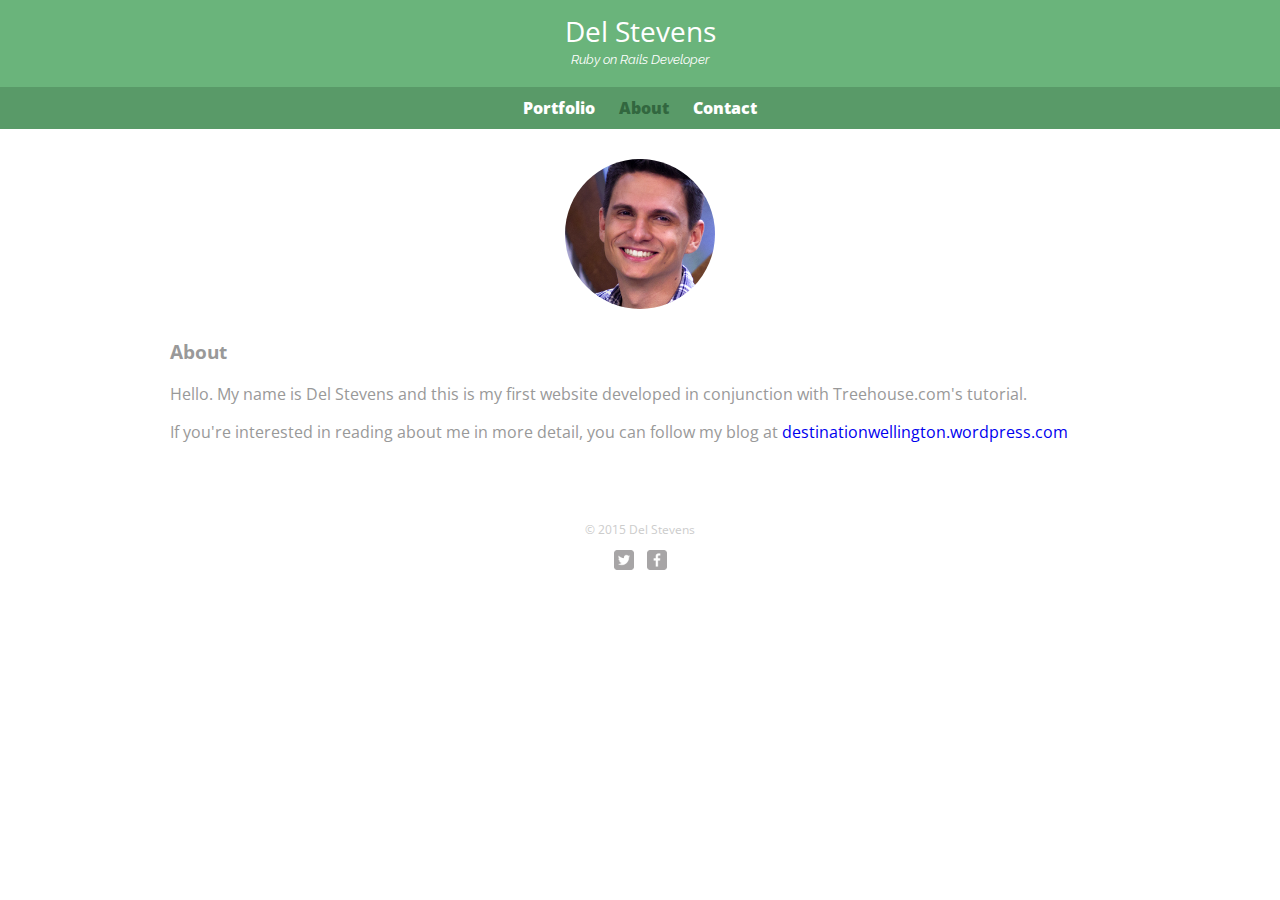
==== about.html @ 6cfb3942 "mobile finished" ====
<!DOCTYPE html>
<html
	<head>
		<meta charset="utf-8">
		<title>Del Stevens | wannabe coding Ninja</title>
		<link rel="stylesheet" href="css/normalize.css">
		<link href='http://fonts.googleapis.com/css?family=Raleway:400,300|Open+Sans:400,800,400italic,700,700italic' rel='stylesheet' type='text/css'>
		<link rel="stylesheet" href="css/main.css">
		
	</head>
	<body>
		<header>
			<a href="index.html" id="logo">
				<h1>Del Stevens</h1>
				<h2>Ruby on Rails Developer</h2>
			</a>
			<nav> 
				<ul> 
					<li><a href="index.html">Portfolio</a></li>
					<li><a href="about.html" class="selected">About</a></li>
					<li><a href="contact.html">Contact</a></li>
				</ul>
			</nav>
		</header>
		<div id="wrapper">
			<section>
				<img src="img/nick.jpg" alt="Photograph of Nick Pettitt" class="profile-photo">
				<h3>About</h3>
				<p>Hello.  My name is Del Stevens and this is my first website developed in conjunction with Treehouse.com's tutorial.</p>
				<p>If you're interested in reading about me in more detail, you can follow my blog at <a href="http://destinationwellington.wordpress.com">destinationwellington.wordpress.com</a></p>
			</section>
			<footer>
				<p>&copy; 2015 Del Stevens</p>
				<a href="http://destinationwellington.wordpress.com">
					<img src="img/twitter-wrap.png" alt="Connect via Twitter" class="social-icon">
					<img src="img/facebook-wrap.png" alt="Connect via Facebook" class="social-icon">
				</a>
			</footer>
		</div>
	</body>
</html>
---- css/main.css ----
/************
GENERAL Definitions
*************/

/* Site Body */
body {
	background-color:#fff;
	color:#999;
	font-family: 'Open Sans', sans-serif;
	
}

#wrapper {
	max-width: 940px;
	margin:0 auto;
	padding: 0 5%;
	background-color : #ffffff;
}

a {text-decoration: none;}


img {
	max-width: 100%;
}

h3 {
	margin: 0,0,1em,0;

}

/****************
Header definitions - Green
*****************/

header{
	background-color: #6ab47b;
	border-color: #599a68;
	float:left;
	margin: 0 0 30px 0;
	padding: 5px 0 0 0;
	width:100%;
}

/* logo definition */
#logo {
	text-align:  center;
	margin:0;
}

h1 {
	font-family: 'Open Sans', sans-serif;
	margin: 15px 0;
	font-size: 1.75em;
	font-weight: normal;
	line-height: 0.8em;
}

h2 {
	font-family: 'Raleway', sans-serif;
	font-size: 0.8em;
	margin: -5px 0 0;
	font-weight: normal;
	margin: 15px, 0;
	font-style: italic;
}

/***********************************
NAVIGATION
************************************/

nav {
	text-align: center;
	padding: 10px 0;
	margin: 20px 0 0;
}

nav ul {
	list-style: none;
	margin: 0 10px;
	padding:0;
}

nav li {
	display: inline-block;
}

nav a {
	font-weight:800;
	padding:15px 10px;
}


/**************************************
FOOTER
***************************************/
footer {
	font-size:0.75em;
	text-align: center;
	clear: both;
	padding-top:50px;
	color:#ccc;
}

.social-icon {
	width:20px;
	height:20px;
	margin: 0 5px;
}

/********************

COLORS

*********************/

/* headline colors  */
h1, h2 {
	color: #fff;
}

nav {background-color: #599a68;
}

nav a, nav a:visited{
	color: #fff;
}

nav a.selected, nav a:hover{
	color: #32673f;
}

/************************************
Gallery Definitions - Portfolio page
************************************/

#gallery {
	margin: 0;
	padding: 0;
	list-style: none;
}

#gallery li {
	float: left;
	width: 45%;
	margin: 2.5%;
	background-color: #f5f5f5;
	color: #bdc3c7;
}



#gallery li a p {
	margin:0;
	padding: 5%;
	font-size: 0.75em;
	color: #bdc3c7;
}


/*********************************
Page About
*********************************/

.profile-photo {
	display:block;
	max-width: 150px;
	margin: 0 auto 30px;
	border-radius: 100%;
}

/****************************
Page Contact 
****************************/
.contact-info{
	list-style: none;
	padding:0;
	margin:0;
	font-size: 0.9em;
}

.contact-info a{
	display: block;
	min-height:20px;
	background-repeat:no-repeat;
	background-size: 20px 20px;
	padding:0 0 0 25px;
	margin:0 0 10px;
	font-size: 0.75em;
	font-weight: 100;
}

.contact-info a, .contact-info a:visited, .contact-info a:active {
	color:green;
}

.contact-info a:hover {
	color:blue;
}

.contact-info li.phone a{
	background-image: url('../img/phone.png');

}

.contact-info li.mail a{
	background-image: url('../img/mail.png');
	
}
.contact-info li.twitter a{
	background-image: url('../img/twitter.png');
	
}
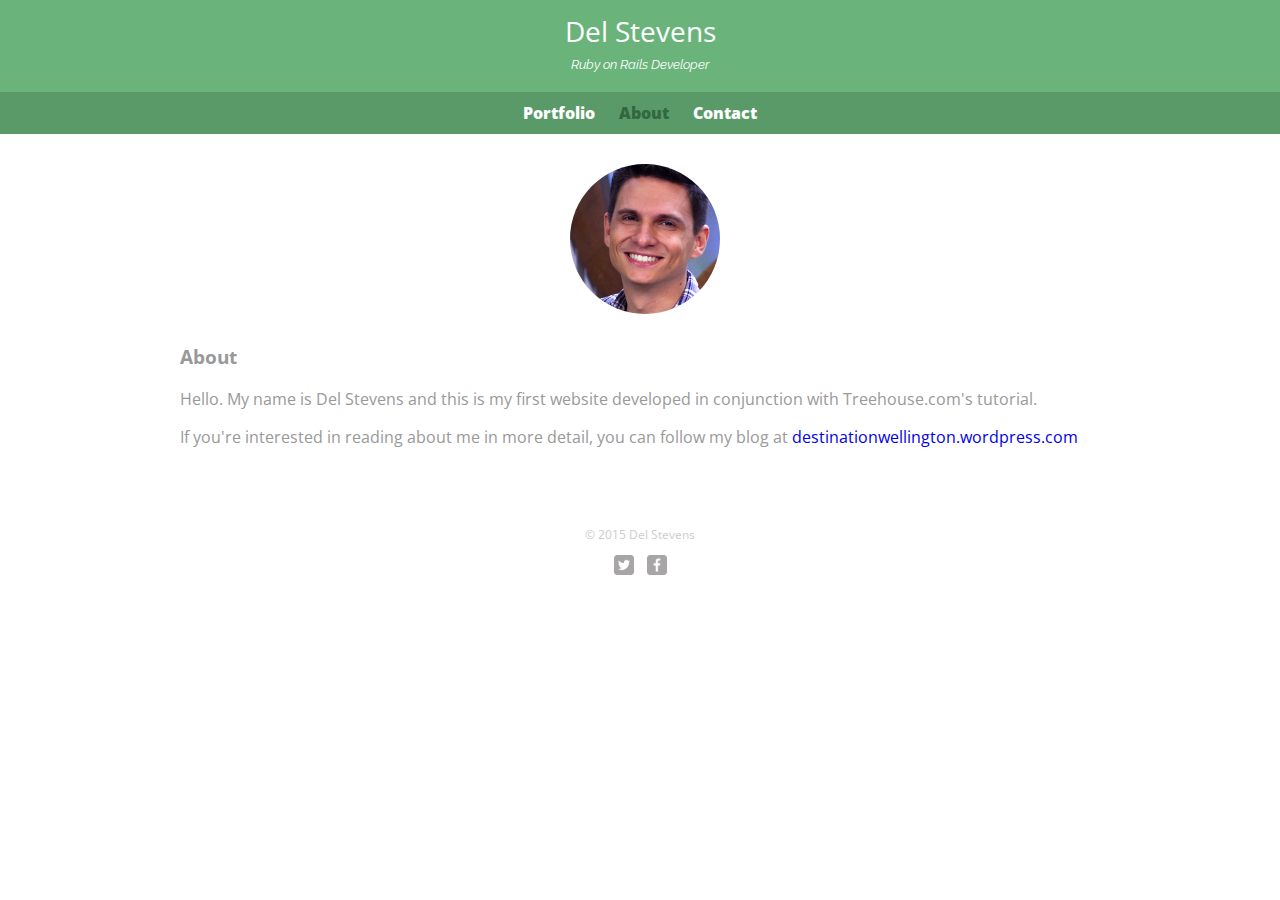
==== commit b4588ad8: "1300 wedensday" ====
--- a/about.html
+++ b/about.html
@@ -6,6 +6,8 @@
 		<link rel="stylesheet" href="css/normalize.css">
 		<link href='http://fonts.googleapis.com/css?family=Raleway:400,300|Open+Sans:400,800,400italic,700,700italic' rel='stylesheet' type='text/css'>
 		<link rel="stylesheet" href="css/main.css">
+		<link rel="stylesheet" href="css/responsive.css">
+		<meta name="viewport" content="width=device-width, initial-scale=1.0">
 		
 	</head>
 	<body>
--- a/css/main.css
+++ b/css/main.css
@@ -26,10 +26,12 @@
 }
 
 h3 {
-	margin: 0,0,1em,0;
-
-}
-
+	margin: 0 0 1em 0;
+}
+
+section {
+	padding-left:10px;
+}
 /****************
 Header definitions - Green
 *****************/
@@ -62,7 +64,7 @@
 	font-size: 0.8em;
 	margin: -5px 0 0;
 	font-weight: normal;
-	margin: 15px, 0;
+	margin: 15px 0;
 	font-style: italic;
 }
 
@@ -170,6 +172,8 @@
 	border-radius: 100%;
 }
 
+
+
 /****************************
 Page Contact 
 ****************************/
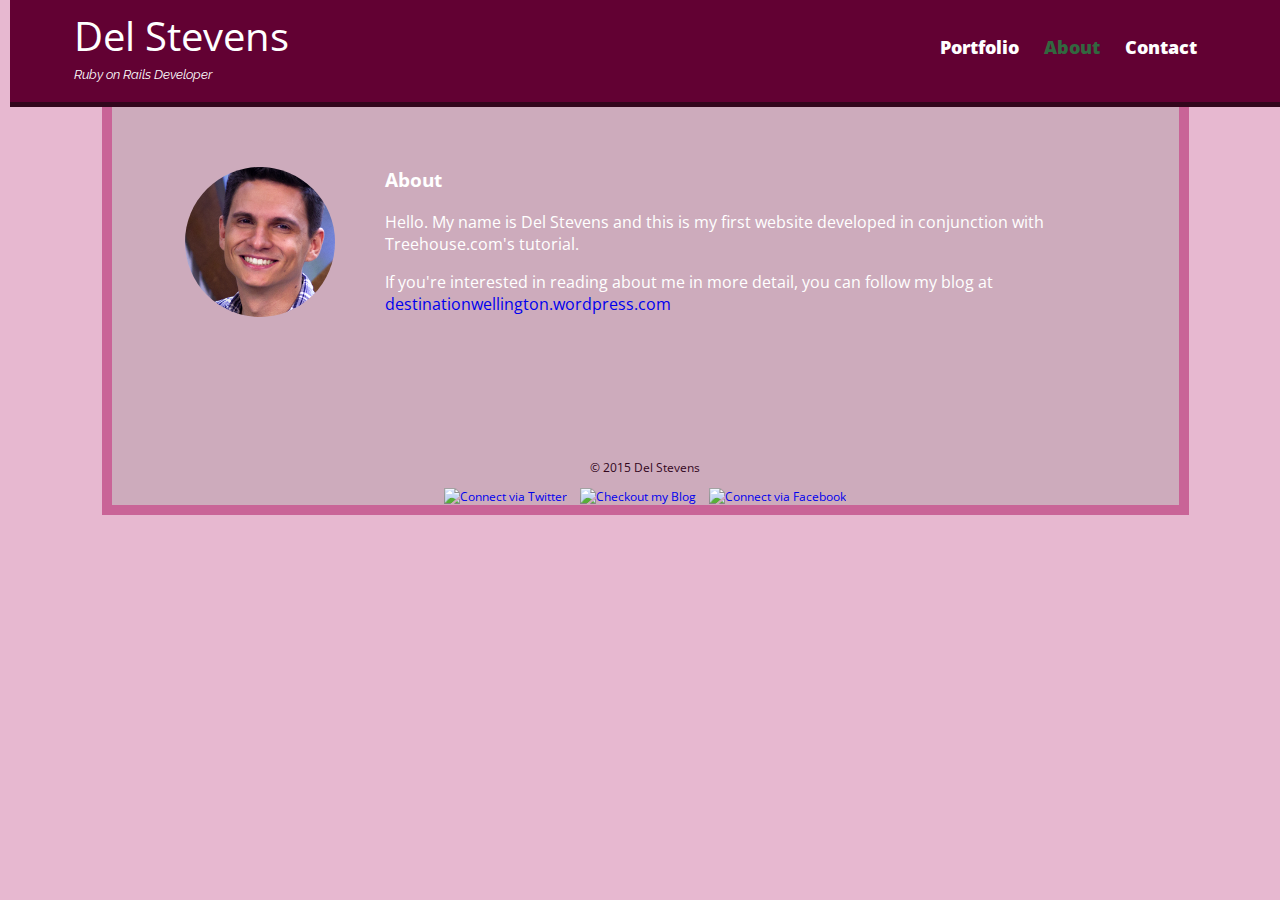
==== commit ae65fff6: "colour changes 20 May" ====
--- a/about.html
+++ b/about.html
@@ -33,9 +33,14 @@
 			</section>
 			<footer>
 				<p>&copy; 2015 Del Stevens</p>
+				<a href="http://twitter.com/intent/tweet?screen_name=delstevens">
+					<img src="images/twitter.png" alt="Connect via Twitter" class="social-icon">
+				</a>
 				<a href="http://destinationwellington.wordpress.com">
-					<img src="img/twitter-wrap.png" alt="Connect via Twitter" class="social-icon">
-					<img src="img/facebook-wrap.png" alt="Connect via Facebook" class="social-icon">
+					<img src="images/blog.png" alt="Checkout my Blog" class="social-icon">
+				</a>
+				<a href="https://www.facebook.com/del.stevens.16">
+					<img src="images/facebook.png" alt="Connect via Facebook" class="social-icon">
 				</a>
 			</footer>
 		</div>
--- a/css/main.css
+++ b/css/main.css
@@ -5,17 +5,22 @@
 
 /* Site Body */
 body {
-	background-color:#fff;
-	color:#999;
+	background-color:#E7B8D0;
+	color:#fff;
 	font-family: 'Open Sans', sans-serif;
-	
+	padding-left: 10px;	
 }
 
 #wrapper {
 	max-width: 940px;
 	margin:0 auto;
 	padding: 0 5%;
-	background-color : #ffffff;
+	background-color : #CDABBC;
+	border-left-color: #C96497;
+	border-right-color: #C96497;
+	border-bottom-color: #C96497;
+	border-style: solid;
+	border-width:10px;
 }
 
 a {text-decoration: none;}
@@ -31,14 +36,15 @@
 
 section {
 	padding-left:10px;
+	background-color:#CDABBC;
 }
 /****************
 Header definitions - Green
 *****************/
 
 header{
-	background-color: #6ab47b;
-	border-color: #599a68;
+	background-color: #620133;
+	border-color: #C96497;
 	float:left;
 	margin: 0 0 30px 0;
 	padding: 5px 0 0 0;
@@ -102,12 +108,12 @@
 	text-align: center;
 	clear: both;
 	padding-top:50px;
-	color:#ccc;
+	color:#32061C;
 }
 
 .social-icon {
-	width:20px;
-	height:20px;
+	width:40px;
+	height:40px;
 	margin: 0 5px;
 }
 
@@ -122,7 +128,7 @@
 	color: #fff;
 }
 
-nav {background-color: #599a68;
+nav {background-color: #32061C;
 }
 
 nav a, nav a:visited{
@@ -131,6 +137,10 @@
 
 nav a.selected, nav a:hover{
 	color: #32673f;
+}
+
+nav a:hover{
+	background-color: #32061C;
 }
 
 /************************************
@@ -141,13 +151,14 @@
 	margin: 0;
 	padding: 0;
 	list-style: none;
+	background-color: #620133;
 }
 
 #gallery li {
 	float: left;
 	width: 45%;
 	margin: 2.5%;
-	background-color: #f5f5f5;
+	background-color: #620133;
 	color: #bdc3c7;
 }
 
--- a/css/responsive.css
+++ b/css/responsive.css
@@ -0,0 +1,80 @@
+@media screen and (min-width: 480px){
+	/***********************************
+		TWO COLUMN LAYOUT
+	************************************/
+	#primary {
+		width:50%;
+		float:left;
+	}
+
+	#secondary {
+		width:40%;
+		float:right;
+	}
+
+/****************************************
+index.html 3 ELEMENTS SIDE BY caption-side
+*****************************************/
+
+	#gallery li {
+		width:28.3333%;
+	}
+
+	#gallery li:nth-child(4n) {
+		clear: left;
+	}
+	
+/****************************************
+about.html 2 cols
+*****************************************/
+
+	.profile-photo {
+		float: left;
+		margin: 0 50px 80px 0;
+	}
+
+
+}
+
+
+@media screen and (min-width: 660px){
+
+/****************************************
+header adjustments for wide screens
+*****************************************/
+
+	nav {
+		background: none;
+		float:right;
+		font-size:1.125em;
+		margin-right: 5%;
+		text-align: right;
+		width:45%;		
+	}
+
+
+	#logo {
+		float:left;
+		margin-left:5%;
+		text-align: left;
+		width:45%;
+	}
+
+	h1 {
+		font-size: 2.5em;
+	}
+	h2 {
+		font-size: 0.825em;
+		margin-bottom: 20px;
+	}
+
+	header {
+		border-bottom: 5px solid #32061C;
+		margin-bottom: 60px;
+	}
+
+
+}
+
+
+
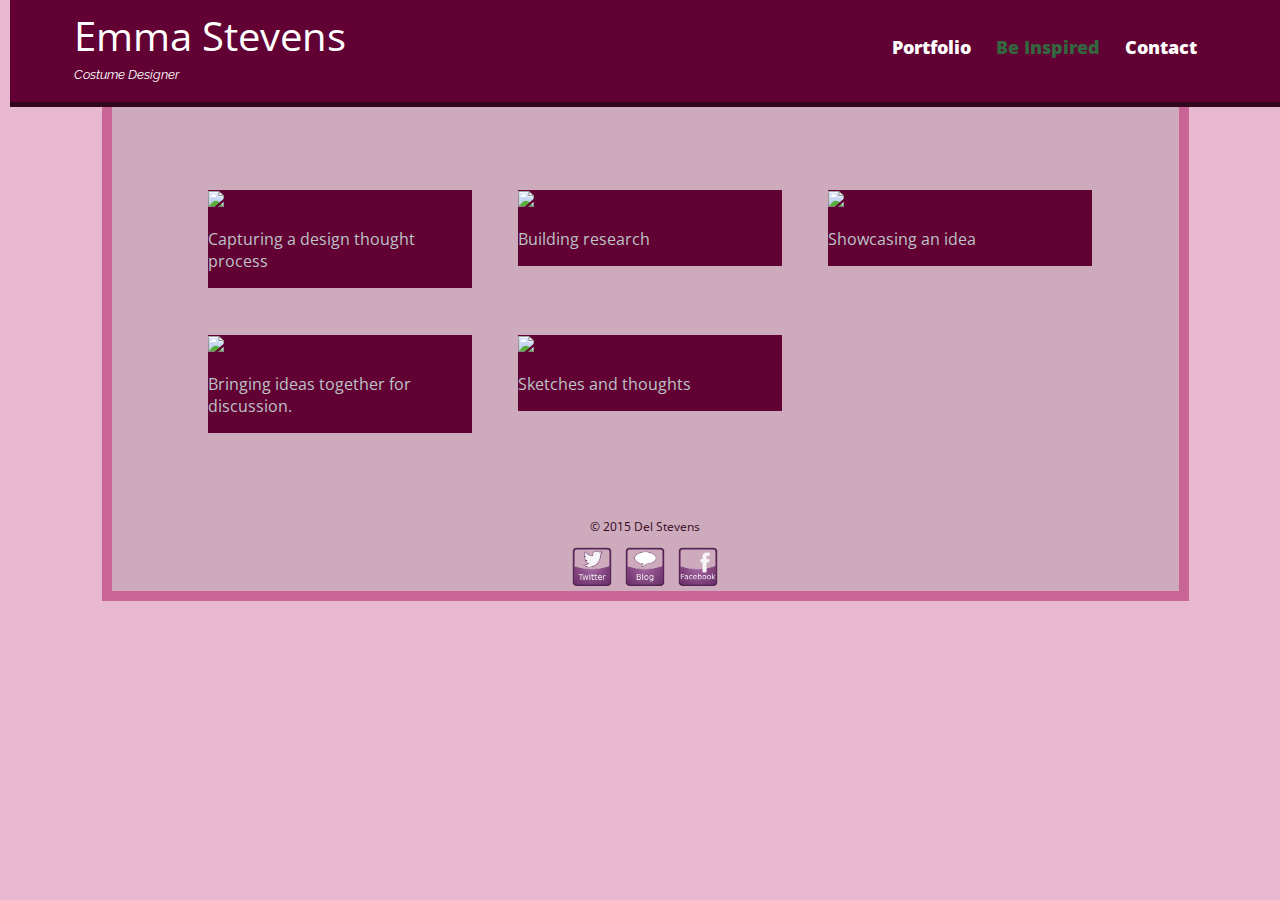
==== commit 94c75942: "updated" ====
--- a/about.html
+++ b/about.html
@@ -1,35 +1,51 @@
 <!DOCTYPE html>
-<html
+<html>
 	<head>
 		<meta charset="utf-8">
-		<title>Del Stevens | wannabe coding Ninja</title>
+		<title>Emma Stevens | Outstanding Outfits</title>
+		<script type="text/javascript" src="http://ajax.googleapis.com/ajax/libs/jquery/1.4.2/jquery.min.js?ver=3.0.1">
+		</script>
 		<link rel="stylesheet" href="css/normalize.css">
 		<link href='http://fonts.googleapis.com/css?family=Raleway:400,300|Open+Sans:400,800,400italic,700,700italic' rel='stylesheet' type='text/css'>
 		<link rel="stylesheet" href="css/main.css">
 		<link rel="stylesheet" href="css/responsive.css">
 		<meta name="viewport" content="width=device-width, initial-scale=1.0">
-		
+
 	</head>
 	<body>
 		<header>
 			<a href="index.html" id="logo">
-				<h1>Del Stevens</h1>
-				<h2>Ruby on Rails Developer</h2>
+				<h1>Emma Stevens</h1>
+				<h2>Costume Designer</h2>
 			</a>
 			<nav> 
 				<ul> 
 					<li><a href="index.html">Portfolio</a></li>
-					<li><a href="about.html" class="selected">About</a></li>
+					<li><a href="about.html" class="selected">Be Inspired</a></li>
 					<li><a href="contact.html">Contact</a></li>
 				</ul>
 			</nav>
 		</header>
 		<div id="wrapper">
 			<section>
-				<img src="img/nick.jpg" alt="Photograph of Nick Pettitt" class="profile-photo">
-				<h3>About</h3>
-				<p>Hello.  My name is Del Stevens and this is my first website developed in conjunction with Treehouse.com's tutorial.</p>
-				<p>If you're interested in reading about me in more detail, you can follow my blog at <a href="http://destinationwellington.wordpress.com">destinationwellington.wordpress.com</a></p>
+				<ul id="gallery">
+					<li><a href="./img/insp1.jpg"><img src="./img/thm_insp1.jpg"></a>
+						<p>Capturing a design thought process</p>
+					</li>
+					<li><a href="./img/insp2.jpg"><img src="./img/thm_insp2.jpg"></a>
+					 	<p>Building research</p>
+					</li>
+					<li><a href="./img/insp3.jpg"><img src="./img/thm_insp3.jpg"></a>
+						<p>Showcasing an idea</p>
+					</li>
+					<li><a href="./img/insp4.jpg"><img src="./img/thm_insp4.jpg"></a>
+						<p>Bringing ideas together for discussion.</p>
+					</li>
+					<li><a href="./img/insp5.jpg"><img src="./img/thm_insp5.jpg"></a>
+						<p>Sketches and thoughts</p>
+					</li>
+
+				</ul>
 			</section>
 			<footer>
 				<p>&copy; 2015 Del Stevens</p>
--- a/css/main.css
+++ b/css/main.css
@@ -23,6 +23,24 @@
 	border-width:10px;
 }
 
+#fadeWrapper {
+	position:relative;
+	margin:auto;
+}
+
+#greyText {
+	position:absolute;
+	left:28px;
+	top:200px;
+	z-index:15;
+	padding: 1% 1%;
+	min-height: 150px;
+	max-width:120px;
+	background-color: #222;
+	font-color:#000;
+	opacity:0.2;
+}
+
 a {text-decoration: none;}
 
 
